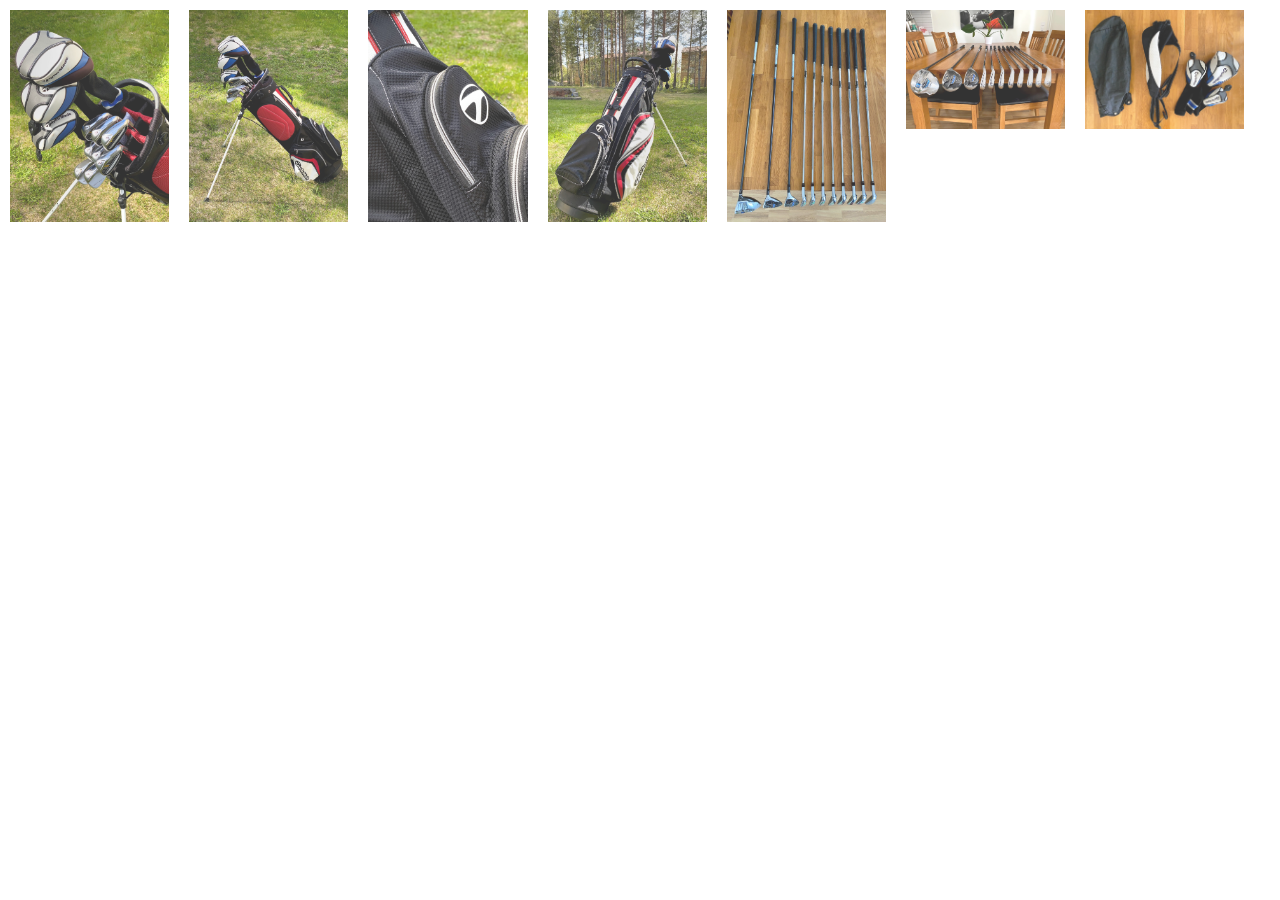
==== dW9NyJQ/index.html @ c5220546 "Golf-bilder" ====
<!DOCTYPE html>
<html>
<head>
<meta name="viewport" content="width=device-width, initial-scale=1">
<style>
* {
  box-sizing: border-box;
}

body {
  margin: 0;
  font-family: Arial;
}

/* The grid: Four equal columns that floats next to each other */
.column {
  float: left;
  width: 14%;
  padding: 10px;
}

/* Style the images inside the grid */
.column img {
  opacity: 0.8; 
  cursor: pointer; 
}

.column img:hover {
  opacity: 1;
}

/* Clear floats after the columns */
.row:after {
  content: "";
  display: table;
  clear: both;
}

/* The expanding image container */
.container {
  position: relative;
  display: none;
  margin-left: auto;
  margin-right: auto;
  text-align: center;
}

/* Expanding image text */
#imgtext {
  position: absolute;
  bottom: 15px;
  left: 15px;
  color: white;
  font-size: 20px;
}

/* Closable button inside the expanded image */
.closebtn {
  position: absolute;
  top: 10px;
  right: -172px;
  color: white;
  font-size: 35px;
  cursor: pointer;
}
</style>
</head>
<body>

<!-- The four columns -->
<div class="row">
    <div class="column">
        <img src="img/IMG_1494.jpg" alt="1" style="width:100%" onclick="myFunction(this);">
      </div>
      <div class="column">
        <img src="img/IMG_1495.jpg" alt="2" style="width:100%" onclick="myFunction(this);">
      </div>
      <div class="column">
        <img src="img/IMG_1504.jpg" alt="3" style="width:100%" onclick="myFunction(this);">
      </div>
      <div class="column">
        <img src="img/IMG_1496.jpg" alt="4" style="width:100%" onclick="myFunction(this);">
      </div>
      <div class="column">
        <img src="img/IMG_1488.jpg" alt="5" style="width:100%" onclick="myFunction(this);">
      </div>
    
  <div class="column">
    <img src="img/IMG_1485.jpg" alt="6" style="width:100%" onclick="myFunction(this);">
  </div>
  <div class="column">
    <img src="img/IMG_1491.jpg" alt="7" style="width:100%" onclick="myFunction(this);">
    </div>
  
  
  
</div>

<div class="container">
  <!--<span onclick="this.parentElement.style.display='none'" class="closebtn" style="padding-left: auto; padding-right: auto;">&times;</span>-->
  <img id="expandedImg" style="max-width:800px;">
  <div id="imgtext"></div>
</div>

<script>
function myFunction(imgs) {
  var expandImg = document.getElementById("expandedImg");
  var imgText = document.getElementById("imgtext");
  expandImg.src = imgs.src;
  //imgText.innerHTML = imgs.alt;
  expandImg.parentElement.style.display = "block";
}
</script>

</body>
</html>
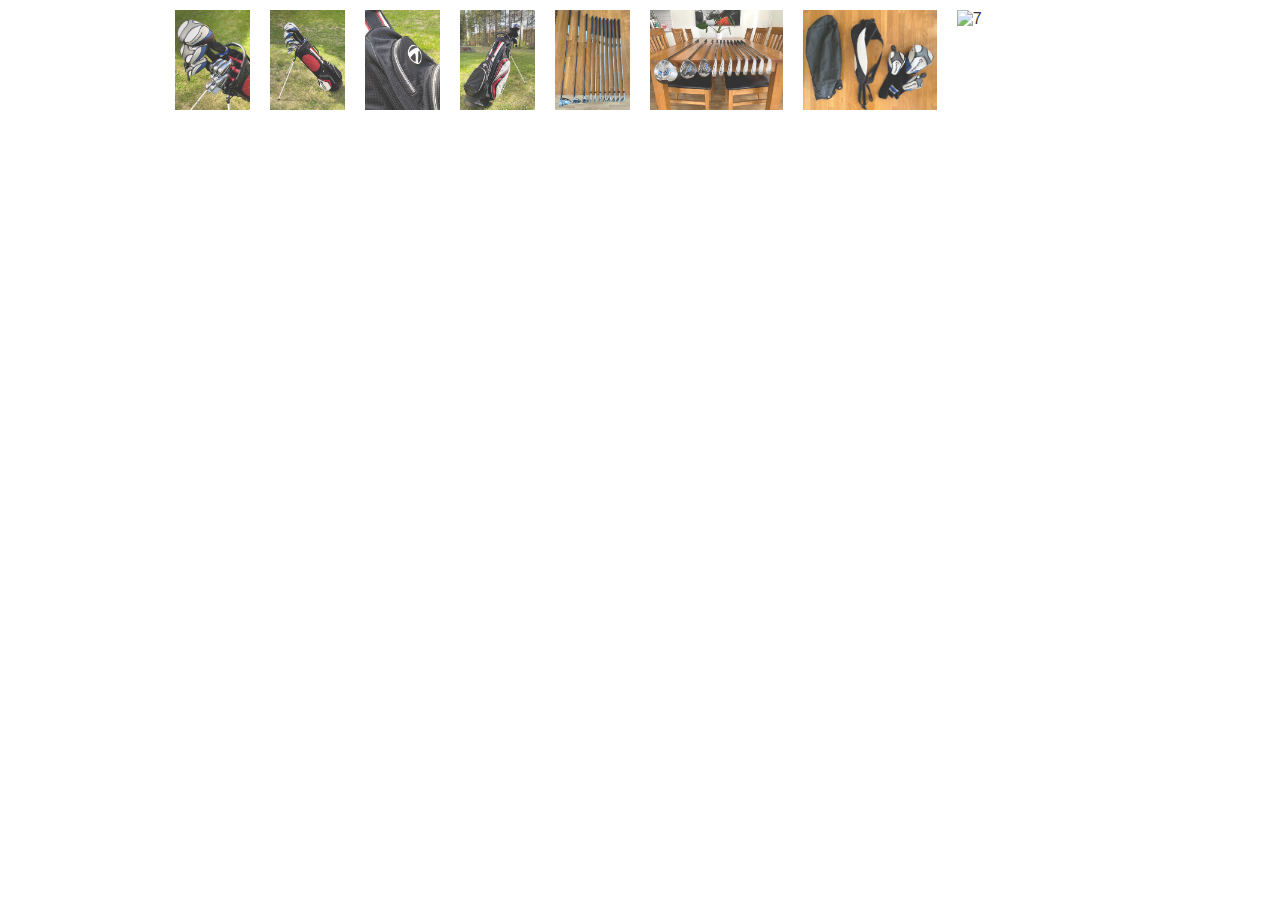
==== commit 756706dc: "Ny Ãndring" ====
--- a/dW9NyJQ/index.html
+++ b/dW9NyJQ/index.html
@@ -15,7 +15,7 @@
 /* The grid: Four equal columns that floats next to each other */
 .column {
   float: left;
-  width: 14%;
+  width: 12,5%;
   padding: 10px;
 }
 
@@ -68,29 +68,34 @@
 <body>
 
 <!-- The four columns -->
-<div class="row">
+<div class="row" style="margin-left: auto; margin-right: auto; text-align: center; max-width: 950px;">
     <div class="column">
-        <img src="img/IMG_1494.jpg" alt="1" style="width:100%" onclick="myFunction(this);">
+        <img src="img/IMG_1494.jpg" alt="1" style="max-height: 100px;" onclick="myFunction(this);">
       </div>
       <div class="column">
-        <img src="img/IMG_1495.jpg" alt="2" style="width:100%" onclick="myFunction(this);">
+        <img src="img/IMG_1495.jpg" alt="2" style="max-height: 100px;" onclick="myFunction(this);">
       </div>
       <div class="column">
-        <img src="img/IMG_1504.jpg" alt="3" style="width:100%" onclick="myFunction(this);">
+        <img src="img/IMG_1504.jpg" alt="3" style="max-height: 100px;" onclick="myFunction(this);">
       </div>
       <div class="column">
-        <img src="img/IMG_1496.jpg" alt="4" style="width:100%" onclick="myFunction(this);">
+        <img src="img/IMG_1496.jpg" alt="4" style="max-height: 100px;" onclick="myFunction(this);">
       </div>
       <div class="column">
-        <img src="img/IMG_1488.jpg" alt="5" style="width:100%" onclick="myFunction(this);">
+        <img src="img/IMG_1488.jpg" alt="5" style="max-height: 100px;" onclick="myFunction(this);">
       </div>
     
   <div class="column">
-    <img src="img/IMG_1485.jpg" alt="6" style="width:100%" onclick="myFunction(this);">
+    <img src="img/IMG_1485.jpg" alt="6" style="max-height: 100px;" onclick="myFunction(this);">
   </div>
   <div class="column">
-    <img src="img/IMG_1491.jpg" alt="7" style="width:100%" onclick="myFunction(this);">
+    <img src="img/IMG_1491.jpg" alt="7" style="max-height: 100px;" onclick="myFunction(this);">
     </div>
+    <div class="column">
+      <img src="img/IMG_1491 - kopia.jpg" alt="7" style="max-height: 100px;" onclick="myFunction(this);">
+      </div>
+
+    
   
   
   
@@ -98,7 +103,7 @@
 
 <div class="container">
   <!--<span onclick="this.parentElement.style.display='none'" class="closebtn" style="padding-left: auto; padding-right: auto;">&times;</span>-->
-  <img id="expandedImg" style="max-width:800px;">
+  <img id="expandedImg" style="width: 100%; min-height: 100px; max-width:950px; padding-left: 10px; padding-right: 25px;">
   <div id="imgtext"></div>
 </div>
 
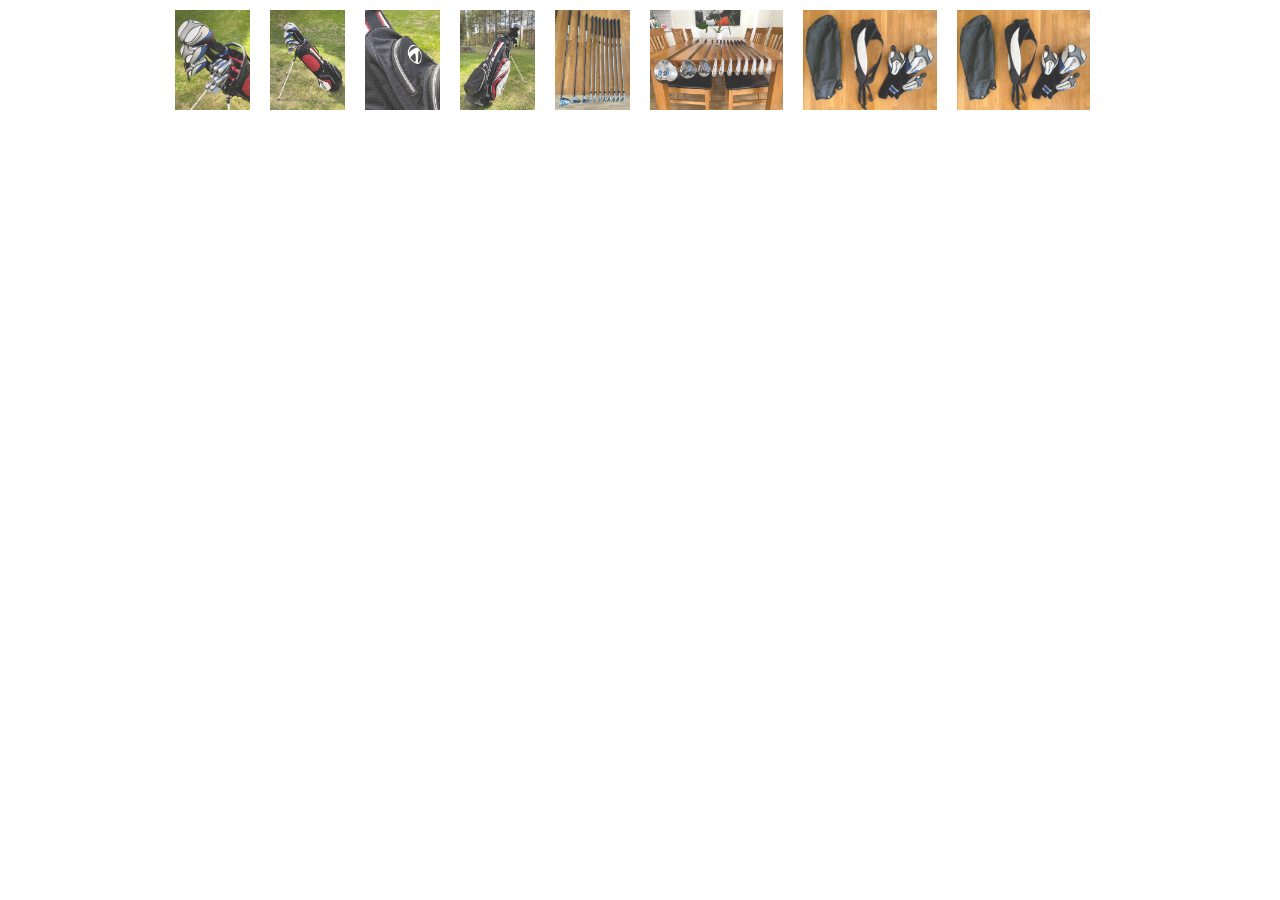
==== commit 842b566e: "test" ====
--- a/dW9NyJQ/index.html
+++ b/dW9NyJQ/index.html
@@ -89,10 +89,10 @@
     <img src="img/IMG_1485.jpg" alt="6" style="max-height: 100px;" onclick="myFunction(this);">
   </div>
   <div class="column">
-    <img src="img/IMG_1491.jpg" alt="7" style="max-height: 100px;" onclick="myFunction(this);">
+    <img src="img/IMG_1491_2.jpg" alt="7" style="max-height: 100px;" onclick="myFunction(this);">
     </div>
     <div class="column">
-      <img src="img/IMG_1491 - kopia.jpg" alt="7" style="max-height: 100px;" onclick="myFunction(this);">
+      <img src="img/IMG_1491.jpg" alt="8" style="max-height: 100px;" onclick="myFunction(this);">
       </div>
 
     
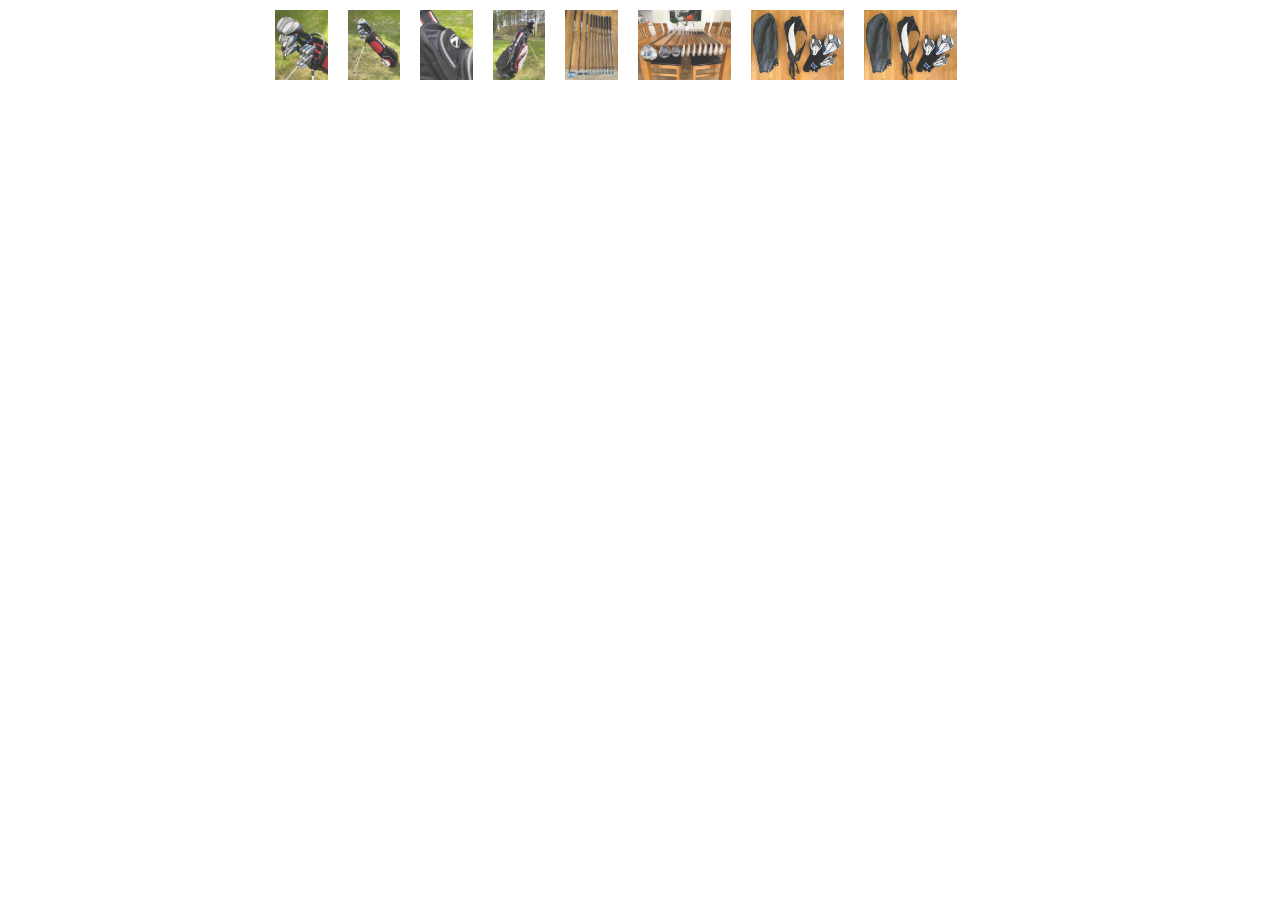
==== commit de5dd488: "test" ====
--- a/dW9NyJQ/index.html
+++ b/dW9NyJQ/index.html
@@ -68,31 +68,31 @@
 <body>
 
 <!-- The four columns -->
-<div class="row" style="margin-left: auto; margin-right: auto; text-align: center; max-width: 950px;">
+<div class="row" style="margin-left: auto; margin-right: auto; text-align: center; max-width: 750px;">
     <div class="column">
-        <img src="img/IMG_1494.jpg" alt="1" style="max-height: 100px;" onclick="myFunction(this);">
+        <img src="img/IMG_1494.jpg" alt="1" style="max-height: 70px;" onclick="myFunction(this);">
       </div>
       <div class="column">
-        <img src="img/IMG_1495.jpg" alt="2" style="max-height: 100px;" onclick="myFunction(this);">
+        <img src="img/IMG_1495.jpg" alt="2" style="max-height: 70px;" onclick="myFunction(this);">
       </div>
       <div class="column">
-        <img src="img/IMG_1504.jpg" alt="3" style="max-height: 100px;" onclick="myFunction(this);">
+        <img src="img/IMG_1504.jpg" alt="3" style="max-height: 70px;" onclick="myFunction(this);">
       </div>
       <div class="column">
-        <img src="img/IMG_1496.jpg" alt="4" style="max-height: 100px;" onclick="myFunction(this);">
+        <img src="img/IMG_1496.jpg" alt="4" style="max-height: 70px;" onclick="myFunction(this);">
       </div>
       <div class="column">
-        <img src="img/IMG_1488.jpg" alt="5" style="max-height: 100px;" onclick="myFunction(this);">
+        <img src="img/IMG_1488.jpg" alt="5" style="max-height: 70px;" onclick="myFunction(this);">
       </div>
     
   <div class="column">
-    <img src="img/IMG_1485.jpg" alt="6" style="max-height: 100px;" onclick="myFunction(this);">
+    <img src="img/IMG_1485.jpg" alt="6" style="max-height: 70px;" onclick="myFunction(this);">
   </div>
   <div class="column">
-    <img src="img/IMG_1491_2.jpg" alt="7" style="max-height: 100px;" onclick="myFunction(this);">
+    <img src="img/IMG_1491_2.jpg" alt="7" style="max-height: 70px;" onclick="myFunction(this);">
     </div>
     <div class="column">
-      <img src="img/IMG_1491.jpg" alt="8" style="max-height: 100px;" onclick="myFunction(this);">
+      <img src="img/IMG_1491.jpg" alt="8" style="max-height: 70px;" onclick="myFunction(this);">
       </div>
 
     
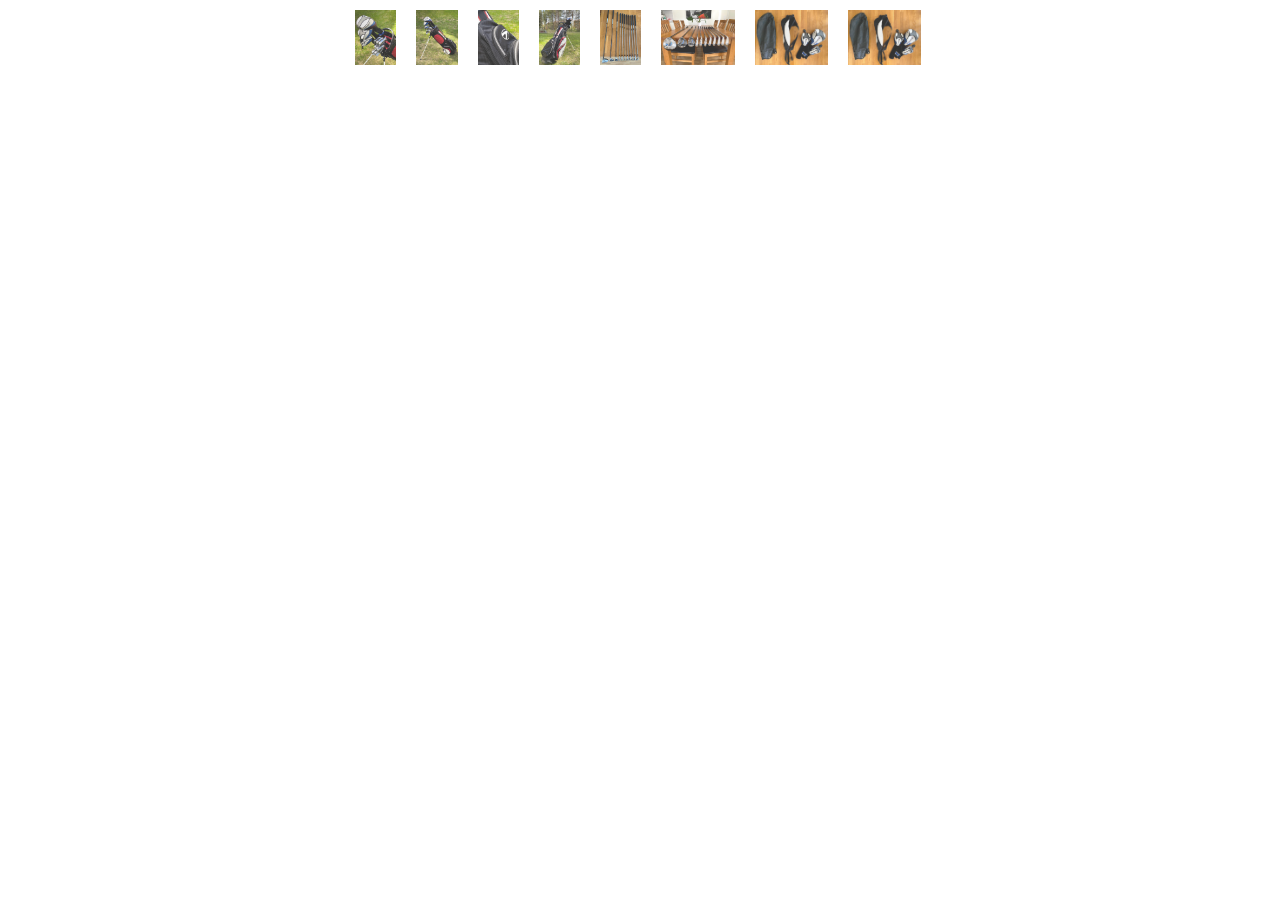
==== commit 1e81cbd3: "test" ====
--- a/dW9NyJQ/index.html
+++ b/dW9NyJQ/index.html
@@ -23,6 +23,7 @@
 .column img {
   opacity: 0.8; 
   cursor: pointer; 
+  max-height: 55px;
 }
 
 .column img:hover {
@@ -68,31 +69,31 @@
 <body>
 
 <!-- The four columns -->
-<div class="row" style="margin-left: auto; margin-right: auto; text-align: center; max-width: 750px;">
+<div class="row" style="margin-left: auto; margin-right: auto; text-align: center; max-width: 590px;">
     <div class="column">
-        <img src="img/IMG_1494.jpg" alt="1" style="max-height: 70px;" onclick="myFunction(this);">
+        <img src="img/IMG_1494.jpg" alt="1" onclick="myFunction(this);">
       </div>
       <div class="column">
-        <img src="img/IMG_1495.jpg" alt="2" style="max-height: 70px;" onclick="myFunction(this);">
+        <img src="img/IMG_1495.jpg" alt="2" onclick="myFunction(this);">
       </div>
       <div class="column">
-        <img src="img/IMG_1504.jpg" alt="3" style="max-height: 70px;" onclick="myFunction(this);">
+        <img src="img/IMG_1504.jpg" alt="3" onclick="myFunction(this);">
       </div>
       <div class="column">
-        <img src="img/IMG_1496.jpg" alt="4" style="max-height: 70px;" onclick="myFunction(this);">
+        <img src="img/IMG_1496.jpg" alt="4" onclick="myFunction(this);">
       </div>
       <div class="column">
-        <img src="img/IMG_1488.jpg" alt="5" style="max-height: 70px;" onclick="myFunction(this);">
+        <img src="img/IMG_1488.jpg" alt="5" onclick="myFunction(this);">
       </div>
     
   <div class="column">
-    <img src="img/IMG_1485.jpg" alt="6" style="max-height: 70px;" onclick="myFunction(this);">
+    <img src="img/IMG_1485.jpg" alt="6" onclick="myFunction(this);">
   </div>
   <div class="column">
-    <img src="img/IMG_1491_2.jpg" alt="7" style="max-height: 70px;" onclick="myFunction(this);">
+    <img src="img/IMG_1491_2.jpg" alt="7" onclick="myFunction(this);">
     </div>
     <div class="column">
-      <img src="img/IMG_1491.jpg" alt="8" style="max-height: 70px;" onclick="myFunction(this);">
+      <img src="img/IMG_1491.jpg" alt="8" onclick="myFunction(this);">
       </div>
 
     
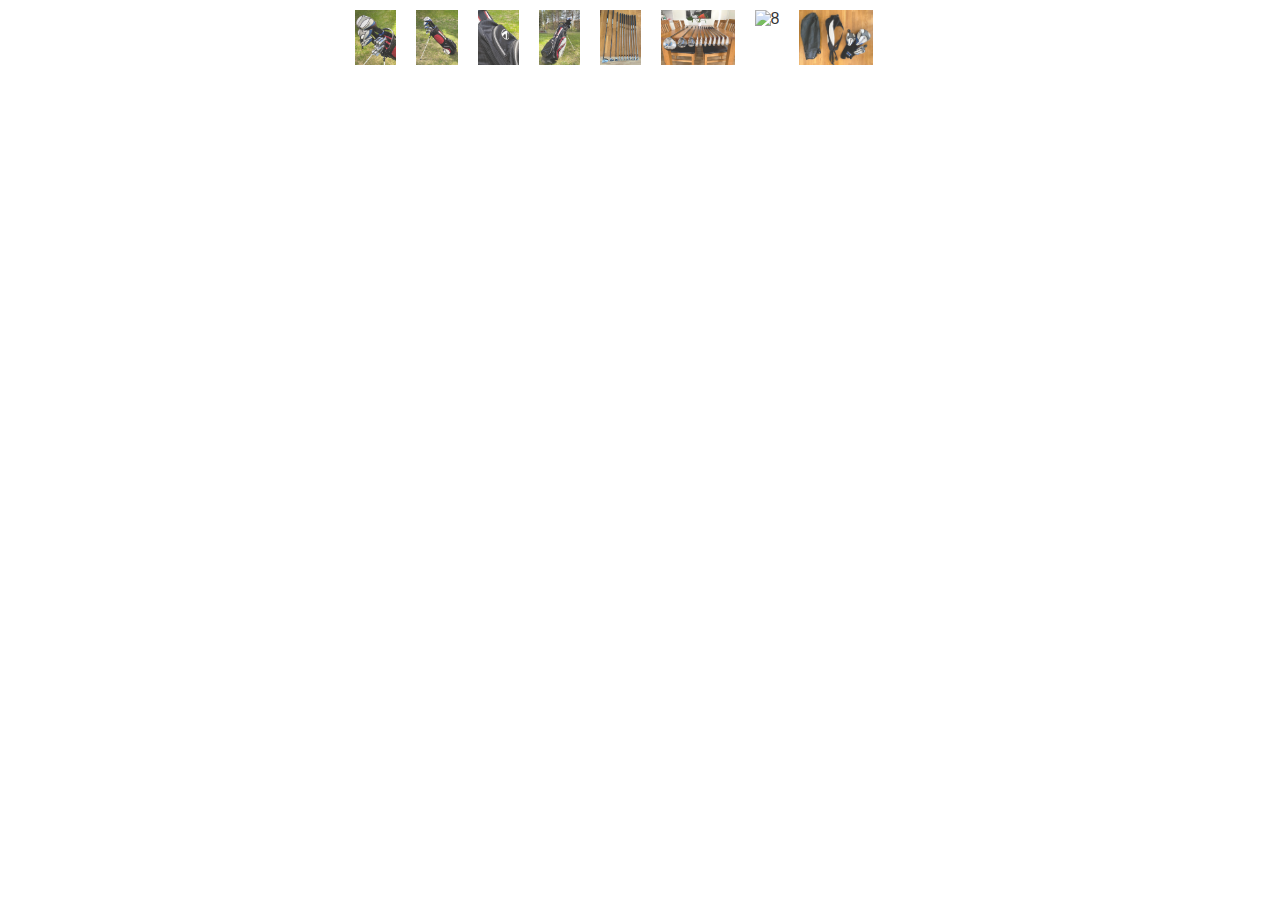
==== commit 804ee44a: "test" ====
--- a/dW9NyJQ/index.html
+++ b/dW9NyJQ/index.html
@@ -5,6 +5,21 @@
 <style>
 * {
   box-sizing: border-box;
+}
+
+@media (prefers-color-scheme: light) {
+    body {
+        background-color: white;
+        color: black;
+    }
+}
+
+/* Dark mode */
+@media (prefers-color-scheme: dark) {
+    body {
+        background-color: black;
+        color: white;
+    }
 }
 
 body {
@@ -90,11 +105,12 @@
     <img src="img/IMG_1485.jpg" alt="6" onclick="myFunction(this);">
   </div>
   <div class="column">
-    <img src="img/IMG_1491_2.jpg" alt="7" onclick="myFunction(this);">
+    <img src="img/IMG_1510.jpg" alt="8" onclick="myFunction(this);">
     </div>
-    <div class="column">
-      <img src="img/IMG_1491.jpg" alt="8" onclick="myFunction(this);">
-      </div>
+  <div class="column">
+    <img src="img/IMG_1491.jpg" alt="7" onclick="myFunction(this);">
+    </div>
+    
 
     
   
